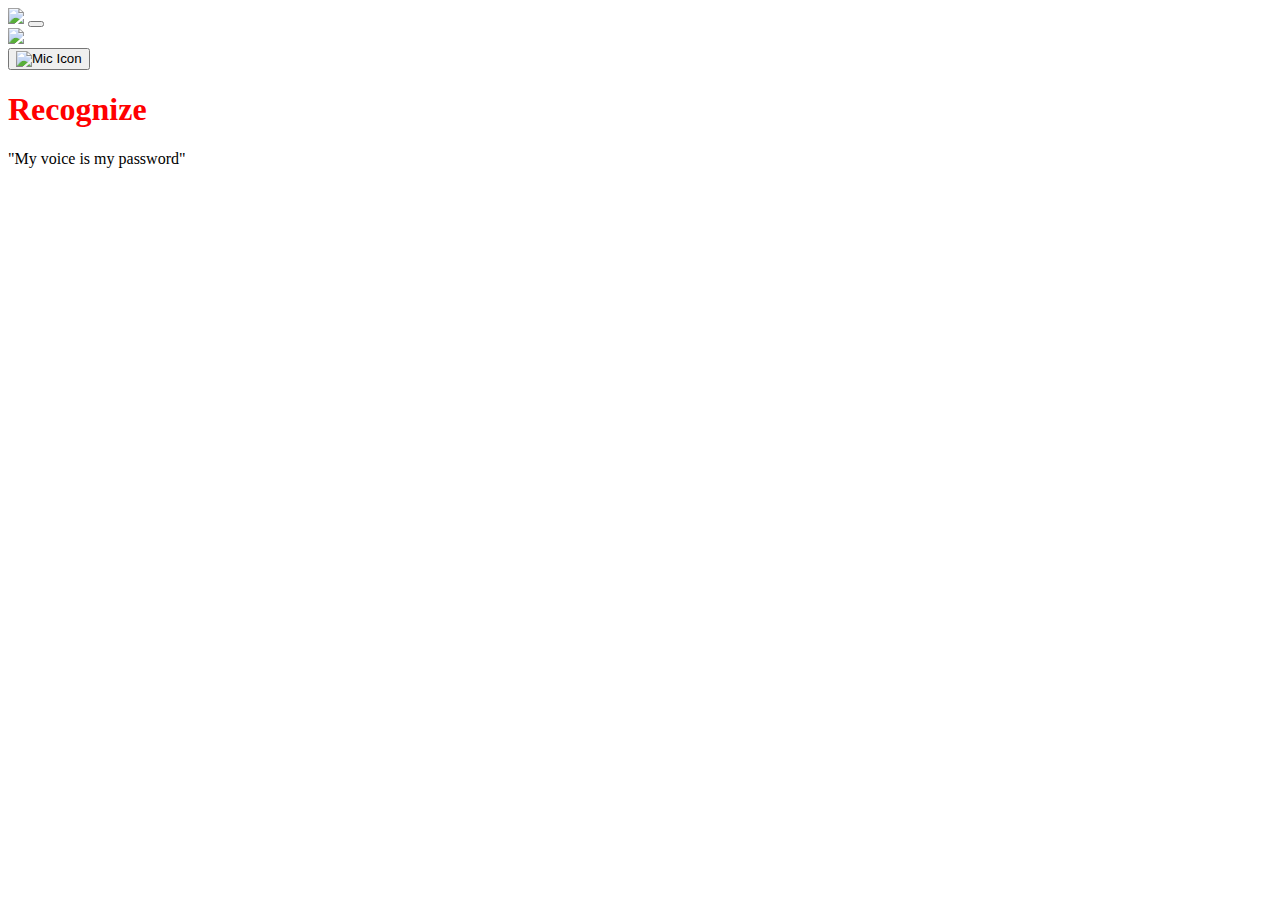
==== templates/recognize.html @ d6e60af6 "stella first commit" ====
<!DOCTYPE html>
<html lang="en">
   <head>
      <meta charset="utf-8">
      <meta http-equiv="X-UA-Compatible" content="IE=edge">
      <meta name="viewport" content="width=device-width, initial-scale=1">
      <title>Voice Recognition</title>
      <link rel="icon" href="static/images/microphone.png" type="image/x-icon" /> 
      <meta name="description" content="Voice recognition web app">
      <link rel="stylesheet" type="text/css" href="static/css/bootstrap.min.css">
      <link rel="stylesheet" type="text/css" href="static/css/style.css">
      <link rel="stylesheet" href="static/css/responsive.css">

      <style>
         .mic-icon {
            transition: transform 0.2s ease-in-out;
         }

         .mic-icon.recording {
            animation: micPulse 1s infinite;
         }

         @keyframes micPulse {
            0% {
               transform: scale(1);
            }
            50% {
               transform: scale(1.2);
            }
            100% {
               transform: scale(1);
            }
         }

         .recording-text {
            color: red;
            font-weight: bold;
            display: inline;
         }

         .dot-animation {
            font-size: 24px;
            letter-spacing: 2px;
            color: red;
            display: inline;
         }

         .dot-animation span {
            animation: blink 1.5s infinite;
            opacity: 0;
         }

         .dot-animation span:nth-child(1) {
            animation-delay: 0.2s;
         }

         .dot-animation span:nth-child(2) {
            animation-delay: 0.4s;
         }

         .dot-animation span:nth-child(3) {
            animation-delay: 0.6s;
         }

         @keyframes blink {
            0% { opacity: 0; }
            50% { opacity: 1; }
            100% { opacity: 0; }
         }

         #recognize-status, #message {
            margin-top: 20px;
            font-size: 18px;
            text-align: center;
         }

         #message {
            color: green;
         }
      </style>
   </head>
   <body>
      <div class="header_section">
         <nav class="navbar navbar-expand-lg navbar-light bg-light">
            <a class="logo" href="/"><img src="static/images/logo.svg"></a>
            <button class="navbar-toggler" type="button" data-toggle="collapse" data-target="#navbarSupportedContent" aria-controls="navbarSupportedContent" aria-expanded="false" aria-label="Toggle navigation">
               <span class="navbar-toggler-icon"></span>
            </button>
         </nav>
      </div>

      <div class="cooming_section layout_padding">
         <div class="container">
            <div class="row">
               <div class="col-md-6">
                  <div class="image_17">
                     <img src="static/images/img-17.png">
                  </div>
               </div>
               <div class="col-md-6">
                  <div class="play_icon">
                    <button id="recognize-record-btn" data-toggle="tooltip" data-placement="top" title="Click here to start voice recording">
                        <img src="static/images/microphone.png" class="mic-icon" alt="Mic Icon">
                     </button>
                  </div>
                  <h1 id="statusText" class="Cooming_soon_taital">
                     <span class="recording-text">Recognize</span><span id="recordingDots" class="dot-animation"><span>.</span><span>.</span><span>.</span></span>
                  </h1>
                  <p class="long_text_1">"My voice is my password"</p>

                  <div id="recognize-status" style="display: none;"></div>
                  <div id="message"></div>
               </div>
            </div>
         </div>
      </div>

      <script>
        let mediaRecorder;
        let audioChunks = [];
        let audioContext;
        let audioStream;

        const recognizeButton = document.getElementById('recognize-record-btn');
const recognizeStatusDiv = document.getElementById('recognize-status');
const messageDiv = document.getElementById('message');
const statusText = document.getElementById('statusText');
const passwordHint = document.querySelector('.long_text_1');

// Function to reset UI
function resetUI() {
    // Reset the status text to its initial "Recognize..." state
    statusText.innerHTML = '<span class="recording-text">Recognize</span><span id="recordingDots" class="dot-animation"><span>.</span><span>.</span><span>.</span></span>';

    // Show the "My voice is my password" text
    if (passwordHint) {
        passwordHint.style.display = 'block';
    }

    // Clear any recognition status or error message
    recognizeStatusDiv.textContent = '';
    messageDiv.textContent = '';
}

// Function to start recording
function startRecording() {
    navigator.mediaDevices.getUserMedia({ audio: true })
        .then(stream => {
            audioStream = stream;
            audioContext = new AudioContext({ sampleRate: 16000 });
            const source = audioContext.createMediaStreamSource(stream);
            const recorder = audioContext.createScriptProcessor(4096, 1, 1);

            source.connect(recorder);
            recorder.connect(audioContext.destination);

            recorder.onaudioprocess = function(event) {
                const inputData = event.inputBuffer.getChannelData(0);
                audioChunks.push(new Float32Array(inputData));
            };

            mediaRecorder = new MediaRecorder(stream);
            mediaRecorder.onstop = () => {
                const blob = exportWAV(audioChunks, 16000);
                audioChunks = [];
                recognizeVoice(blob);
                stopMicrophoneAccess();
            };

            mediaRecorder.start();
            statusText.querySelector('.recording-text').textContent = "Recording";  // Show "Recording" during the process
            recognizeButton.querySelector(".mic-icon").classList.add("recording");
            setTimeout(() => {
                mediaRecorder.stop();
                statusText.querySelector('.recording-text').textContent = "Processing"; // Update status
                recognizeButton.querySelector(".mic-icon").classList.remove("recording");
            }, 5000); // 5000 milliseconds = 5 seconds
        })
        .catch(error => {
            console.error("Error accessing the microphone: ", error);
        });
}


recognizeButton.addEventListener('click', () => {
    if (!mediaRecorder || mediaRecorder.state === "inactive") {
        resetUI(); // Reset UI before starting a new recording
        startRecording();
    } else if (mediaRecorder.state === "recording") {
        mediaRecorder.stop();
    }
});

function recognizeVoice(blob) {
    const formData = new FormData();
    formData.append('audio', blob, 'test.wav');

    recognizeStatusDiv.textContent = "Processing recognition...";
    const audioContext = new (window.AudioContext || window.webkitAudioContext)();

    blob.arrayBuffer()
        .then(arrayBuffer => audioContext.decodeAudioData(arrayBuffer))
        .then(audioBuffer => {

            console.log("WAV file duration: ", audioBuffer.duration, "seconds");
            return fetch('/recognize', {
                method: 'POST',
                body: formData
            });
        })
        .then(response => response.json())
      .then(data => {

    if (data.msg === "Hey New User, Welcome to Stella Voice Assistant !!") {
      statusText.innerHTML = `${data.msg} <br><a href="/register" id="register-link" class="register-link">Click here to register</a>`;

    } else {
        statusText.innerHTML = data.msg;
    }

    // Hide the "My voice is my password" paragraph
    if (passwordHint) {
        passwordHint.style.display = 'none';
    }

    recognizeButton.querySelector(".mic-icon").classList.remove("recording");

    recognizeStatusDiv.textContent = "";  // Clear processing message
})
        .catch(error => {
            messageDiv.textContent = "Error: " + error.message;
            recognizeStatusDiv.textContent = "";
            statusText.querySelector('.recording-text').textContent = "Recognize";
        });
}




        function exportWAV(audioData, sampleRate) {
            const mergedBuffers = mergeBuffers(audioData, sampleRate * 5);
            const downsampledBuffer = downsampleBuffer(mergedBuffers, sampleRate);
            const wavBuffer = encodeWAV(downsampledBuffer, sampleRate);
            return new Blob([wavBuffer], { type: 'audio/wav' });
        }

        function mergeBuffers(audioData, length) {
            const result = new Float32Array(length);
            let offset = 0;
            for (let i = 0; i < audioData.length; i++) {
                result.set(audioData[i], offset);
                offset += audioData[i].length;
            }
            return result;
        }

        function downsampleBuffer(buffer, sampleRate) {
            if (sampleRate === 16000) return buffer;
            const ratio = audioContext.sampleRate / sampleRate;
            const newLength = Math.round(buffer.length / ratio);
            const result = new Float32Array(newLength);
            for (let i = 0; i < newLength; i++) {
                result[i] = buffer[Math.round(i * ratio)];
            }
            return result;
        }

        function encodeWAV(samples, sampleRate) {
            const buffer = new ArrayBuffer(44 + samples.length * 2);
            const view = new DataView(buffer);

            writeString(view, 0, 'RIFF');
            view.setUint32(4, 36 + samples.length * 2, true);
            writeString(view, 8, 'WAVE');
            writeString(view, 12, 'fmt ');
            view.setUint32(16, 16, true);
            view.setUint16(20, 1, true);
            view.setUint16(22, 1, true);
            view.setUint32(24, sampleRate, true);
            view.setUint32(28, sampleRate * 2, true);
            view.setUint16(32, 2, true);
            view.setUint16(34, 16, true);
            writeString(view, 36, 'data');
            view.setUint32(40, samples.length * 2, true);

            let offset = 44;
            for (let i = 0; i < samples.length; i++, offset += 2) {
                const sample = Math.max(-1, Math.min(1, samples[i]));
                view.setInt16(offset, sample < 0 ? sample * 0x8000 : sample * 0x7FFF, true);
            }

            return view;
        }

        function writeString(view, offset, string) {
            for (let i = 0; i < string.length; i++) {
                view.setUint8(offset + i, string.charCodeAt(i));
            }
        }

      </script>
   </body>
</html>
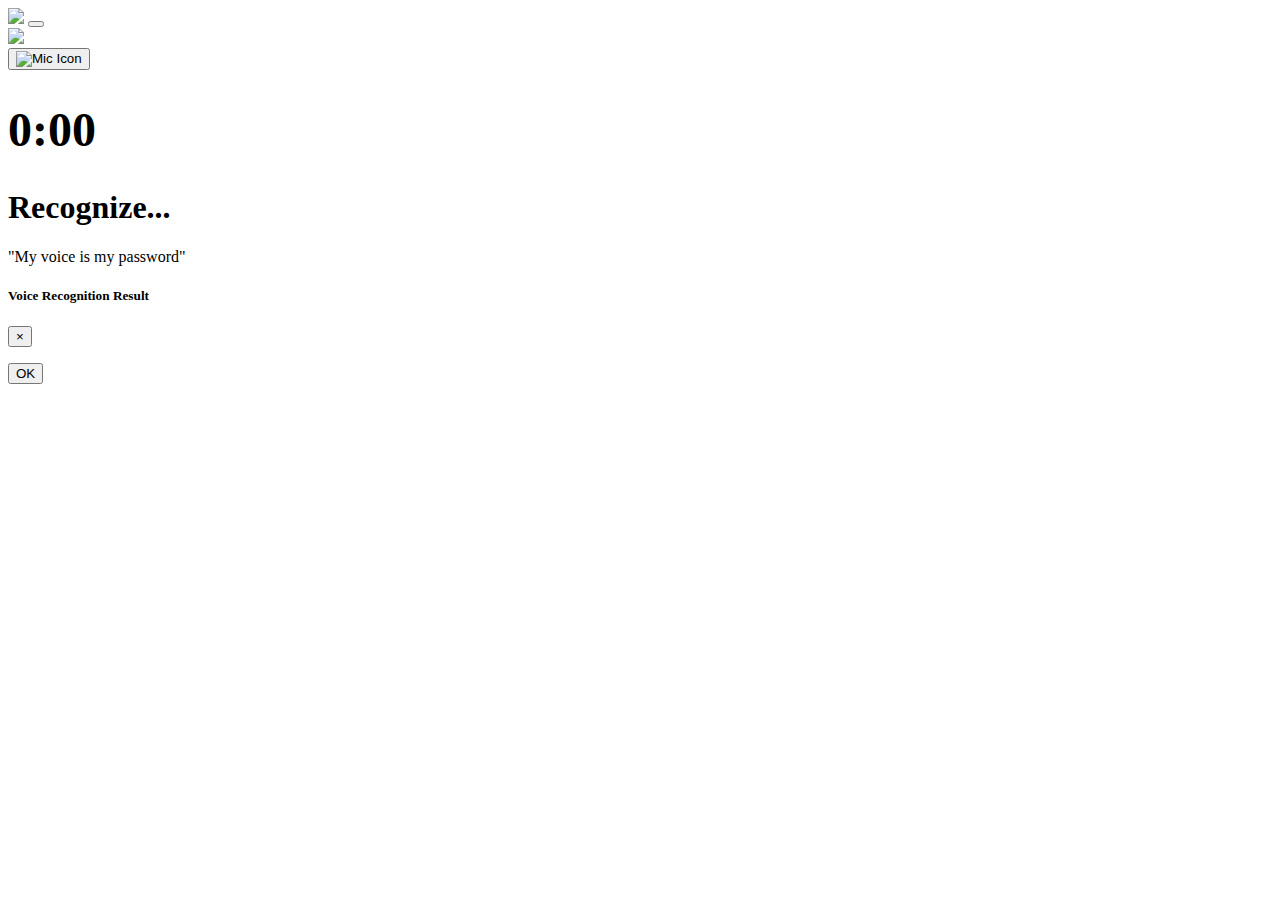
==== commit 794a8c30: "befor final commit" ====
--- a/templates/recognize.html
+++ b/templates/recognize.html
@@ -10,76 +10,18 @@
       <link rel="stylesheet" type="text/css" href="static/css/bootstrap.min.css">
       <link rel="stylesheet" type="text/css" href="static/css/style.css">
       <link rel="stylesheet" href="static/css/responsive.css">
-
+   
       <style>
-         .mic-icon {
-            transition: transform 0.2s ease-in-out;
-         }
-
-         .mic-icon.recording {
-            animation: micPulse 1s infinite;
-         }
-
-         @keyframes micPulse {
-            0% {
-               transform: scale(1);
-            }
-            50% {
-               transform: scale(1.2);
-            }
-            100% {
-               transform: scale(1);
-            }
-         }
-
-         .recording-text {
-            color: red;
-            font-weight: bold;
-            display: inline;
-         }
-
-         .dot-animation {
-            font-size: 24px;
-            letter-spacing: 2px;
-            color: red;
-            display: inline;
-         }
-
-         .dot-animation span {
-            animation: blink 1.5s infinite;
-            opacity: 0;
-         }
-
-         .dot-animation span:nth-child(1) {
-            animation-delay: 0.2s;
-         }
-
-         .dot-animation span:nth-child(2) {
-            animation-delay: 0.4s;
-         }
-
-         .dot-animation span:nth-child(3) {
-            animation-delay: 0.6s;
-         }
-
-         @keyframes blink {
-            0% { opacity: 0; }
-            50% { opacity: 1; }
-            100% { opacity: 0; }
-         }
-
-         #recognize-status, #message {
-            margin-top: 20px;
-            font-size: 18px;
-            text-align: center;
-         }
-
-         #message {
-            color: green;
+         #recording-timer h1 {
+           font-size: 3rem; /* Increase the size of h1 */
          }
       </style>
+   
    </head>
    <body>
+      <script src="https://code.jquery.com/jquery-3.3.1.slim.min.js"></script>
+      <script src="https://cdn.jsdelivr.net/npm/bootstrap@4.3.1/dist/js/bootstrap.bundle.min.js"></script>
+
       <div class="header_section">
          <nav class="navbar navbar-expand-lg navbar-light bg-light">
             <a class="logo" href="/"><img src="static/images/logo.svg"></a>
@@ -102,18 +44,83 @@
                     <button id="recognize-record-btn" data-toggle="tooltip" data-placement="top" title="Click here to start voice recording">
                         <img src="static/images/microphone.png" class="mic-icon" alt="Mic Icon">
                      </button>
+                    
                   </div>
+                  <div id="recording-timer"><h1>0:00</h1></div>
+                  <!-- <button onclick="startListening()">Speak Now</button> -->
                   <h1 id="statusText" class="Cooming_soon_taital">
                      <span class="recording-text">Recognize</span><span id="recordingDots" class="dot-animation"><span>.</span><span>.</span><span>.</span></span>
                   </h1>
                   <p class="long_text_1">"My voice is my password"</p>
 
+
                   <div id="recognize-status" style="display: none;"></div>
                   <div id="message"></div>
+                  
                </div>
             </div>
          </div>
       </div>
+      <!-- <div class="modal fade" id="recognitionModal" tabindex="-1" role="dialog" aria-labelledby="recognitionModalLabel" aria-hidden="true">
+         <div class="modal-dialog" role="document">
+            <div class="modal-content custom-modal">
+               <div class="modal-header custom-modal-header">
+                  <h5 class="modal-title" id="recognitionModalLabel">Voice Recognition Result</h5>
+                  <button type="button" class="close" data-dismiss="modal" onclick="window.location.reload();">
+                     <span aria-hidden="true">&times;</span>
+                  </button>
+               </div>
+               <div class="modal-body custom-modal-body" id="modalMessage">
+               <div class="modal-body custom-modal-body" id="transcriptionText" style="margin-top: 10px;"></div>
+               </div>
+               <div class="modal-footer custom-modal-footer">
+                  <button type="button" class="see_bt custom-close-btn" data-dismiss="modal" onclick="window.location.reload();">Close</button>
+               </div>
+            </div>
+         </div>
+      </div> -->
+      <!-- <div class="modal fade" id="recognitionModal" tabindex="-1" role="dialog" aria-labelledby="recognitionModalLabel" aria-hidden="true">
+         <div class="modal-dialog" role="document">
+            <div class="modal-content custom-modal">
+               <div class="modal-header custom-modal-header">
+                  <h5 class="modal-title" id="recognitionModalLabel">Voice Recognition Result</h5>
+                  <button type="button" class="close" data-dismiss="modal" onclick="window.location.reload();">
+                     <span aria-hidden="true">&times;</span>
+                  </button>
+               </div>
+               <div class="modal-body custom-modal-body">
+                  <div id="modalMessage"></div>
+                  <div id="transcriptionText" style="margin-top: 10px;"></div>
+               </div>
+               <div class="modal-footer custom-modal-footer">
+                  <button type="button" class="see_bt custom-close-btn" data-dismiss="modal" onclick="window.location.reload();">Close</button>
+               </div>
+            </div>
+         </div>
+      </div> -->
+      <div id="recognitionModal" class="modal fade" tabindex="-1" role="dialog" aria-labelledby="recognitionModalLabel" aria-hidden="true">
+         <div class="modal-dialog" role="document">
+             <div class="modal-content">
+                 <div class="modal-header">
+                     <h5 class="modal-title" id="recognitionModalLabel">Voice Recognition Result</h5>
+                     <button type="button" class="close" data-dismiss="modal" aria-label="Close" onclick="window.location.reload();">
+                         <span aria-hidden="true">&times;</span>
+                     </button>
+                 </div>
+                 <div class="modal-body">
+                     <p id="modalMessage"></p>
+                     <p id="Transcription"></p>
+                 </div>
+                 <div class="modal-footer">
+                     <button type="button" class="btn btn-primary" data-dismiss="modal" onclick="window.location.reload();">OK</button>
+                 </div>
+             </div>
+         </div>
+     </div>
+     
+      
+
+
 
       <script>
         let mediaRecorder;
@@ -121,31 +128,32 @@
         let audioContext;
         let audioStream;
 
-        const recognizeButton = document.getElementById('recognize-record-btn');
-const recognizeStatusDiv = document.getElementById('recognize-status');
-const messageDiv = document.getElementById('message');
-const statusText = document.getElementById('statusText');
-const passwordHint = document.querySelector('.long_text_1');
-
-// Function to reset UI
-function resetUI() {
-    // Reset the status text to its initial "Recognize..." state
-    statusText.innerHTML = '<span class="recording-text">Recognize</span><span id="recordingDots" class="dot-animation"><span>.</span><span>.</span><span>.</span></span>';
-
-    // Show the "My voice is my password" text
-    if (passwordHint) {
-        passwordHint.style.display = 'block';
-    }
-
-    // Clear any recognition status or error message
-    recognizeStatusDiv.textContent = '';
-    messageDiv.textContent = '';
-}
-
-// Function to start recording
-function startRecording() {
-    navigator.mediaDevices.getUserMedia({ audio: true })
-        .then(stream => {
+        let timerInterval;
+        let elapsedTime = 0;
+
+         const recognizeButton = document.getElementById('recognize-record-btn');
+         const recognizeStatusDiv = document.getElementById('recognize-status');
+         const messageDiv = document.getElementById('message');
+         const statusText = document.getElementById('statusText');
+         const passwordHint = document.querySelector('.long_text_1');
+
+         // Function to reset UI
+         function resetUI() {
+            // Reset the status text to its initial "Recognize..." state
+            statusText.innerHTML = '<span class="recording-text">Recognize</span><span id="recordingDots" class="dot-animation"><span>.</span><span>.</span><span>.</span></span>';
+            // Show the "My voice is my password" text
+            if (passwordHint) {
+               passwordHint.style.display = 'block';
+            }
+            // Clear any recognition status or error message
+            recognizeStatusDiv.textContent = '';
+            messageDiv.textContent = '';
+         }
+         // Function to start recording
+
+         function startRecording() {
+         navigator.mediaDevices.getUserMedia({ audio: true })
+         .then(stream => {
             audioStream = stream;
             audioContext = new AudioContext({ sampleRate: 16000 });
             const source = audioContext.createMediaStreamSource(stream);
@@ -155,96 +163,172 @@
             recorder.connect(audioContext.destination);
 
             recorder.onaudioprocess = function(event) {
-                const inputData = event.inputBuffer.getChannelData(0);
-                audioChunks.push(new Float32Array(inputData));
+               const inputData = event.inputBuffer.getChannelData(0);
+               audioChunks.push(new Float32Array(inputData));
             };
 
             mediaRecorder = new MediaRecorder(stream);
             mediaRecorder.onstop = () => {
-                const blob = exportWAV(audioChunks, 16000);
-                audioChunks = [];
-                recognizeVoice(blob);
-                stopMicrophoneAccess();
+               const blob = exportWAV(audioChunks, 16000);
+               audioChunks = [];
+               recognizeVoice(blob);
+               stopMicrophoneAccess();
             };
 
-            mediaRecorder.start();
-            statusText.querySelector('.recording-text').textContent = "Recording";  // Show "Recording" during the process
-            recognizeButton.querySelector(".mic-icon").classList.add("recording");
-            setTimeout(() => {
-                mediaRecorder.stop();
-                statusText.querySelector('.recording-text').textContent = "Processing"; // Update status
-                recognizeButton.querySelector(".mic-icon").classList.remove("recording");
-            }, 5000); // 5000 milliseconds = 5 seconds
-        })
-        .catch(error => {
-            console.error("Error accessing the microphone: ", error);
-        });
+         mediaRecorder.start();
+         statusText.querySelector('.recording-text').textContent = "Recording";  // Show "Recording" during the process
+         recognizeButton.querySelector(".mic-icon").classList.add("recording");
+
+         // Start recording timer
+         elapsedTime = 0;
+         startTimer();  // Function to start timer
+         
+         setTimeout(() => {
+            mediaRecorder.stop();
+            stopTimer(); // Stop the timer
+            statusText.querySelector('.recording-text').textContent = "Processing"; // Update status
+            recognizeButton.querySelector(".mic-icon").classList.remove("recording");
+         }, 5000); // 5000 milliseconds = 5 seconds
+      })
+      .catch(error => {
+         console.error("Error accessing the microphone: ", error);
+      });
 }
 
+function startTimer() {
+   timerInterval = setInterval(() => {
+      elapsedTime++;
+      updateRecordingTime(elapsedTime);
+   }, 1000); // Update every second (1000ms)
+}
+
+function stopTimer() {
+   clearInterval(timerInterval);
+}
+
+function updateRecordingTime(timeInSeconds) {
+   const minutes = Math.floor(timeInSeconds / 60);
+   const seconds = timeInSeconds % 60;
+   const formattedTime = `${minutes}:${seconds < 10 ? '0' : ''}${seconds}`;
+   document.getElementById('recording-timer').querySelector('h1').textContent = formattedTime;  // Display timer in the UI
+}
+
 
 recognizeButton.addEventListener('click', () => {
-    if (!mediaRecorder || mediaRecorder.state === "inactive") {
-        resetUI(); // Reset UI before starting a new recording
-        startRecording();
-    } else if (mediaRecorder.state === "recording") {
-        mediaRecorder.stop();
-    }
+   if (!mediaRecorder || mediaRecorder.state === "inactive") {
+      resetUI(); // Reset UI before starting a new recording
+      startRecording();
+   } else if (mediaRecorder.state === "recording") {
+      mediaRecorder.stop();
+      stopTimer(); // Stop timer when manually stopping recording
+   }
 });
-
-function recognizeVoice(blob) {
-    const formData = new FormData();
-    formData.append('audio', blob, 'test.wav');
-
-    recognizeStatusDiv.textContent = "Processing recognition...";
-    const audioContext = new (window.AudioContext || window.webkitAudioContext)();
-
-    blob.arrayBuffer()
-        .then(arrayBuffer => audioContext.decodeAudioData(arrayBuffer))
-        .then(audioBuffer => {
-
-            console.log("WAV file duration: ", audioBuffer.duration, "seconds");
-            return fetch('/recognize', {
-                method: 'POST',
-                body: formData
+         // function startRecording() {
+         //    navigator.mediaDevices.getUserMedia({ audio: true })
+         //       .then(stream => {
+         //             audioStream = stream;
+         //             audioContext = new AudioContext({ sampleRate: 16000 });
+         //             const source = audioContext.createMediaStreamSource(stream);
+         //             const recorder = audioContext.createScriptProcessor(4096, 1, 1);
+
+         //             source.connect(recorder);
+         //             recorder.connect(audioContext.destination);
+
+         //             recorder.onaudioprocess = function(event) {
+         //                const inputData = event.inputBuffer.getChannelData(0);
+         //                audioChunks.push(new Float32Array(inputData));
+         //             };
+
+         //             mediaRecorder = new MediaRecorder(stream);
+         //             mediaRecorder.onstop = () => {
+         //                const blob = exportWAV(audioChunks, 16000);
+         //                audioChunks = [];
+         //                recognizeVoice(blob);
+         //                stopMicrophoneAccess();
+         //             };
+
+         //             mediaRecorder.start();
+         //             statusText.querySelector('.recording-text').textContent = "Recording";  // Show "Recording" during the process
+         //             recognizeButton.querySelector(".mic-icon").classList.add("recording");
+         //             setTimeout(() => {
+         //                mediaRecorder.stop();
+         //                statusText.querySelector('.recording-text').textContent = "Processing"; // Update status
+         //                recognizeButton.querySelector(".mic-icon").classList.remove("recording");
+         //             }, 5000); // 5000 milliseconds = 5 seconds
+         //       })
+         //       .catch(error => {
+         //             console.error("Error accessing the microphone: ", error);
+         //       });
+         // }
+     
+         // recognizeButton.addEventListener('click', () => {
+         //    if (!mediaRecorder || mediaRecorder.state === "inactive") {
+         //       resetUI(); // Reset UI before starting a new recording
+         //       startRecording();
+         //    } else if (mediaRecorder.state === "recording") {
+         //       mediaRecorder.stop();
+         //    }
+         // });
+
+         function recognizeVoice(blob) {
+         const formData = new FormData();
+         formData.append('audio', blob, 'test.wav');
+
+         recognizeStatusDiv.textContent = "Processing recognition...";
+         const audioContext = new (window.AudioContext || window.webkitAudioContext)();
+
+         blob.arrayBuffer()
+            .then(arrayBuffer => audioContext.decodeAudioData(arrayBuffer))
+            .then(audioBuffer => {
+                  console.log("WAV file duration: ", audioBuffer.duration, "seconds");
+                  return fetch('/recognize', {
+                     method: 'POST',
+                     body: formData
+                  });
+            })
+            .then(response => response.json())
+            .then(data => {
+                  console.log("Recognition result: ", data);   
+                  let message = data.msg;
+                  let transcription=data.transcription;
+                  console.log("Transcription: ", transcription);  
+                  if (message === "Hey New User, Welcome to Stella Voice Assistant !!") {
+                     message += `<br><a href="/register" id="register-link" class="register-link">Click here to register</a>`;
+                  }
+                  const modalMessageElem = document.getElementById('modalMessage');
+                  const transcriptionTextElem = document.getElementById('transcriptionText');
+
+                  if (modalMessageElem) {
+                     modalMessageElem.innerHTML = message;
+                  }
+
+                  if (transcriptionTextElem) {
+                     transcriptionTextElem.innerHTML = transcription;
+                  }
+                  if (passwordHint) {
+                     passwordHint.style.display = 'none';
+                  }
+
+                  recognizeButton.querySelector(".mic-icon").classList.remove("recording");
+                  recognizeStatusDiv.textContent = "";  // Clear processing message
+                  $('#recognitionModal').modal('show');
+                  statusText.querySelector('.recording-text').textContent = "Recognize"; 
+            })
+            .catch(error => {
+                  messageDiv.textContent = "Error: " + error.message;
+                  recognizeStatusDiv.textContent = "";
+                  statusText.querySelector('.recording-text').textContent = "Recognize";
             });
-        })
-        .then(response => response.json())
-      .then(data => {
-
-    if (data.msg === "Hey New User, Welcome to Stella Voice Assistant !!") {
-      statusText.innerHTML = `${data.msg} <br><a href="/register" id="register-link" class="register-link">Click here to register</a>`;
-
-    } else {
-        statusText.innerHTML = data.msg;
-    }
-
-    // Hide the "My voice is my password" paragraph
-    if (passwordHint) {
-        passwordHint.style.display = 'none';
-    }
-
-    recognizeButton.querySelector(".mic-icon").classList.remove("recording");
-
-    recognizeStatusDiv.textContent = "";  // Clear processing message
-})
-        .catch(error => {
-            messageDiv.textContent = "Error: " + error.message;
-            recognizeStatusDiv.textContent = "";
-            statusText.querySelector('.recording-text').textContent = "Recognize";
-        });
-}
-
-
-
-
-        function exportWAV(audioData, sampleRate) {
+         }
+
+         function exportWAV(audioData, sampleRate) {
             const mergedBuffers = mergeBuffers(audioData, sampleRate * 5);
             const downsampledBuffer = downsampleBuffer(mergedBuffers, sampleRate);
             const wavBuffer = encodeWAV(downsampledBuffer, sampleRate);
             return new Blob([wavBuffer], { type: 'audio/wav' });
         }
 
-        function mergeBuffers(audioData, length) {
+         function mergeBuffers(audioData, length) {
             const result = new Float32Array(length);
             let offset = 0;
             for (let i = 0; i < audioData.length; i++) {
@@ -254,45 +338,45 @@
             return result;
         }
 
-        function downsampleBuffer(buffer, sampleRate) {
-            if (sampleRate === 16000) return buffer;
-            const ratio = audioContext.sampleRate / sampleRate;
-            const newLength = Math.round(buffer.length / ratio);
-            const result = new Float32Array(newLength);
-            for (let i = 0; i < newLength; i++) {
-                result[i] = buffer[Math.round(i * ratio)];
-            }
-            return result;
-        }
-
-        function encodeWAV(samples, sampleRate) {
-            const buffer = new ArrayBuffer(44 + samples.length * 2);
-            const view = new DataView(buffer);
-
-            writeString(view, 0, 'RIFF');
-            view.setUint32(4, 36 + samples.length * 2, true);
-            writeString(view, 8, 'WAVE');
-            writeString(view, 12, 'fmt ');
-            view.setUint32(16, 16, true);
-            view.setUint16(20, 1, true);
-            view.setUint16(22, 1, true);
-            view.setUint32(24, sampleRate, true);
-            view.setUint32(28, sampleRate * 2, true);
-            view.setUint16(32, 2, true);
-            view.setUint16(34, 16, true);
-            writeString(view, 36, 'data');
-            view.setUint32(40, samples.length * 2, true);
-
-            let offset = 44;
-            for (let i = 0; i < samples.length; i++, offset += 2) {
-                const sample = Math.max(-1, Math.min(1, samples[i]));
-                view.setInt16(offset, sample < 0 ? sample * 0x8000 : sample * 0x7FFF, true);
-            }
-
-            return view;
-        }
-
-        function writeString(view, offset, string) {
+         function downsampleBuffer(buffer, sampleRate) {
+               if (sampleRate === 16000) return buffer;
+               const ratio = audioContext.sampleRate / sampleRate;
+               const newLength = Math.round(buffer.length / ratio);
+               const result = new Float32Array(newLength);
+               for (let i = 0; i < newLength; i++) {
+                  result[i] = buffer[Math.round(i * ratio)];
+               }
+               return result;
+         }
+
+         function encodeWAV(samples, sampleRate) {
+               const buffer = new ArrayBuffer(44 + samples.length * 2);
+               const view = new DataView(buffer);
+
+               writeString(view, 0, 'RIFF');
+               view.setUint32(4, 36 + samples.length * 2, true);
+               writeString(view, 8, 'WAVE');
+               writeString(view, 12, 'fmt ');
+               view.setUint32(16, 16, true);
+               view.setUint16(20, 1, true);
+               view.setUint16(22, 1, true);
+               view.setUint32(24, sampleRate, true);
+               view.setUint32(28, sampleRate * 2, true);
+               view.setUint16(32, 2, true);
+               view.setUint16(34, 16, true);
+               writeString(view, 36, 'data');
+               view.setUint32(40, samples.length * 2, true);
+
+               let offset = 44;
+               for (let i = 0; i < samples.length; i++, offset += 2) {
+                  const sample = Math.max(-1, Math.min(1, samples[i]));
+                  view.setInt16(offset, sample < 0 ? sample * 0x8000 : sample * 0x7FFF, true);
+               }
+
+               return view;
+         }
+
+         function writeString(view, offset, string) {
             for (let i = 0; i < string.length; i++) {
                 view.setUint8(offset + i, string.charCodeAt(i));
             }
